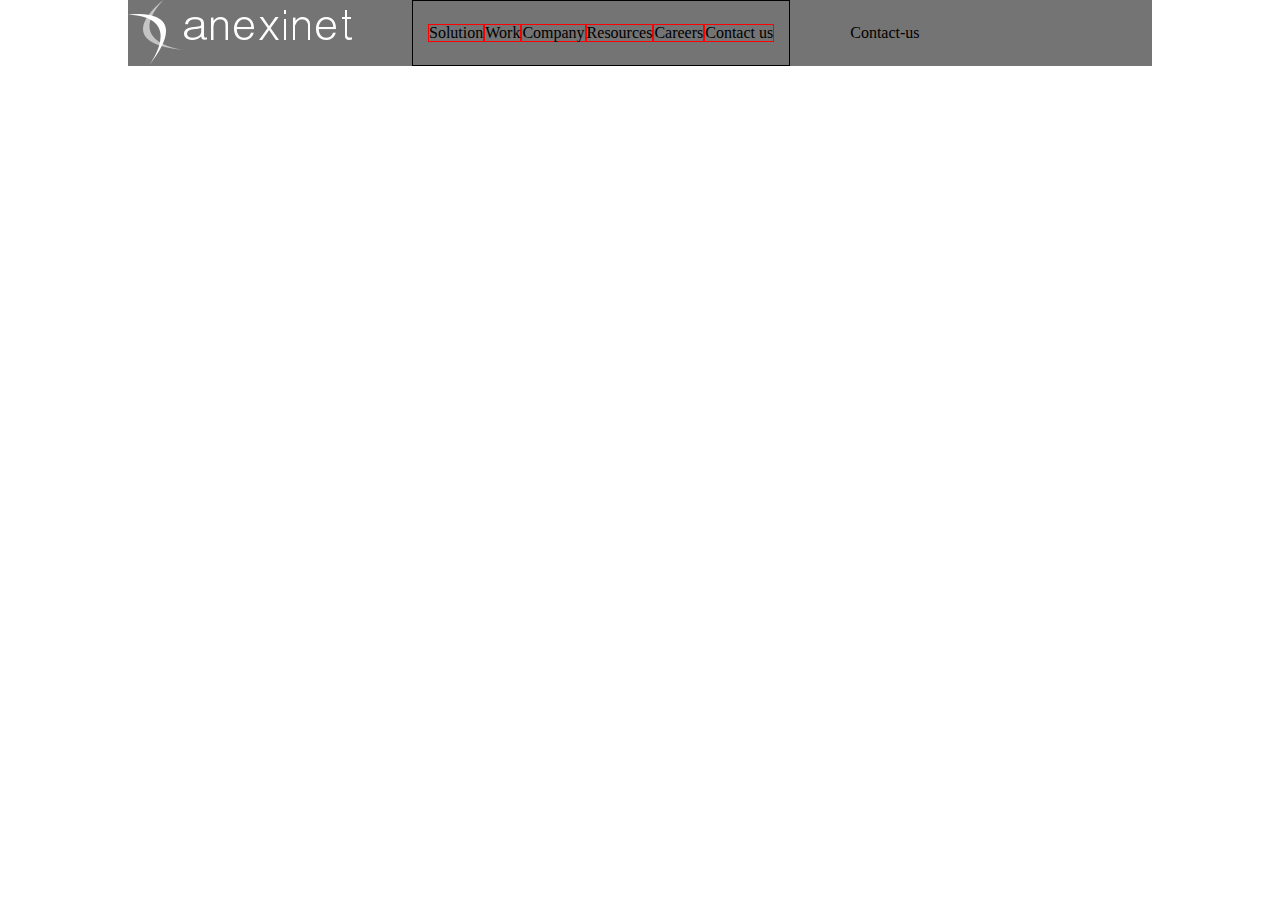
==== Lamp/index.html @ c2e29df0 "edit readme file" ====
<!DOCTYPE html>
<html lang="en">
<head>
    <meta charset="UTF-8">
    <link rel="stylesheet" href="./assets/css/styles.css">
    <title>Mobile App Testing with Robot Framework</title>
</head>
<body>
<div>
    <header id="header">
       <div class="logo">
           <img src="img/white-logo.png" height="66" width="224" alt="logo" />
            <ul class="menu">
                <li>Solution</li>
                <li>Work</li>
                <li>Company</li>
                <li>Resources</li>
                <li>Careers</li>
                <li>Contact us</li>
            </ul>
        </div>
        <div class="contact-us">
            Contact-us</div>
    </header>
</div>
</body>
</html>
---- Lamp/assets/css/styles.css ----
/* http://meyerweb.com/eric/tools/css/reset/
   v2.0 | 20110126
   License: none (public domain)
*/
html {
    box-sizing: border-box;
}

*, *:before, *:after {
    box-sizing: inherit;
}

html, body, div, span, applet, object, iframe,
h1, h2, h3, h4, h5, h6, p, blockquote, pre,
a, abbr, acronym, address, big, cite, code,
del, dfn, em, img, ins, kbd, q, s, samp,
small, strike, strong, sub, sup, tt, var,
b, u, i, center,
dl, dt, dd, ol, ul, li,
fieldset, form, label, legend,
table, caption, tbody, tfoot, thead, tr, th, td,
article, aside, canvas, details, embed,
figure, figcaption, footer, header, hgroup,
menu, nav, output, ruby, section, summary,
time, mark, audio, video {
    margin: 0;
    padding: 0;
    border: 0;
    font-size: 100%;
    font: inherit;
    vertical-align: baseline;
}

/* HTML5 display-role reset for older browsers */
article, aside, details, figcaption, figure,
footer, header, hgroup, menu, nav, section {
    display: block;
}

body {
    line-height: 1;
}

ol, ul {
    list-style: none;
}

blockquote, q {
    quotes: none;
}

blockquote:before, blockquote:after,
q:before, q:after {
    content: none;
}

table {
    border-collapse: collapse;
    border-spacing: 0;
}
/* end of CSS Reset */

/*.wrapper {*/
    /*width: 1024px;*/
    /*margin: 0 auto;*/
/*}*/

#header {
    background-color: #747474;
    width: 1024px;
    margin: 0 auto;
    display: flex;
}

.logo {
    display: flex;
}

.menu {
    display: flex;
    padding: 15px;
    border: 1px solid;
    margin: 0 60px 0 60px;
    justify-content: space-evenly;
    align-items: center;
}

.menu li {
    border: 1px solid red;
}

.contact-us {
    display: flex;
    align-items: center;
}
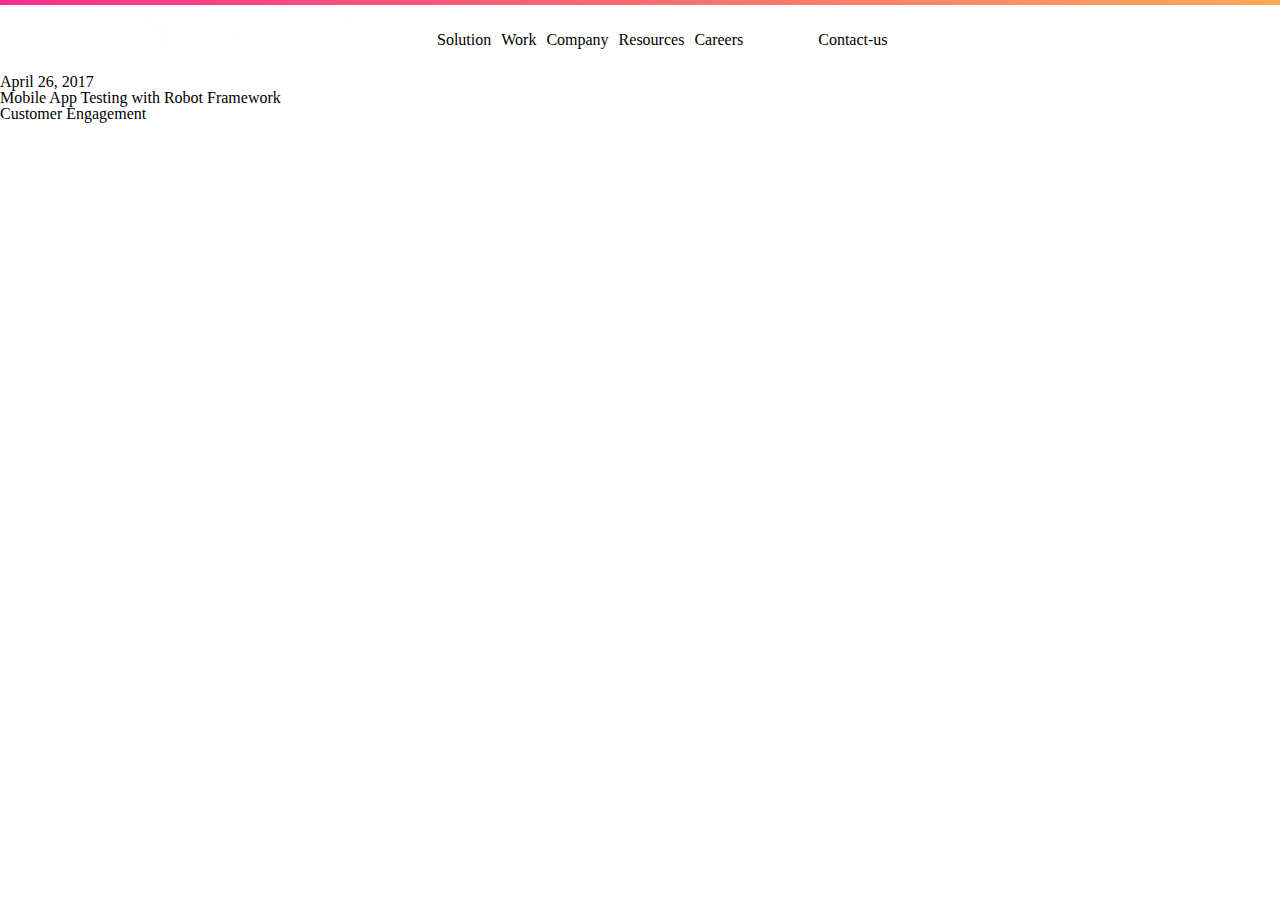
==== commit b01b65e2: "improving UI" ====
--- a/Lamp/index.html
+++ b/Lamp/index.html
@@ -6,22 +6,27 @@
     <title>Mobile App Testing with Robot Framework</title>
 </head>
 <body>
+<div class="color-bar"></div>
 <div>
     <header id="header">
-       <div class="logo">
-           <img src="img/white-logo.png" height="66" width="224" alt="logo" />
+       <nav class="navigation-bar">
+           <a href="http://www.sheypoor.com"><img src="img/white-logo.png" height="66" width="224" alt="logo" /></a>
             <ul class="menu">
                 <li>Solution</li>
                 <li>Work</li>
                 <li>Company</li>
                 <li>Resources</li>
                 <li>Careers</li>
-                <li>Contact us</li>
             </ul>
-        </div>
-        <div class="contact-us">
+        </nav>
+        <div class="contact">
             Contact-us</div>
     </header>
+    <main class="main">
+        <p>April 26, 2017</p>
+        <h1>Mobile App Testing with Robot Framework</h1>
+        <p>Customer Engagement</p>
+    </main>
 </div>
 </body>
 </html>--- a/Lamp/assets/css/styles.css
+++ b/Lamp/assets/css/styles.css
@@ -65,31 +65,45 @@
     /*margin: 0 auto;*/
 /*}*/
 
+
+body {
+    background-image: url(https://www.anexinet.com/wp-content/uploads/2018/05/generic-image.jpg);
+    background-repeat: no-repeat;
+    background-position: center top;
+    background-attachment: fixed;
+}
+
+.color-bar {
+    width: 1440px;
+    margin: 0 auto;
+    height: 5px;
+    background: linear-gradient(to right, #f62f8c, #ffb852);
+    padding: 2px 0;
+}
+
 #header {
-    background-color: #747474;
     width: 1024px;
     margin: 0 auto;
     display: flex;
 }
 
-.logo {
+.navigation-bar {
     display: flex;
 }
 
 .menu {
     display: flex;
     padding: 15px;
-    border: 1px solid;
     margin: 0 60px 0 60px;
     justify-content: space-evenly;
     align-items: center;
 }
 
 .menu li {
-    border: 1px solid red;
+    padding-left: 10px;
 }
 
-.contact-us {
+.contact {
     display: flex;
     align-items: center;
 }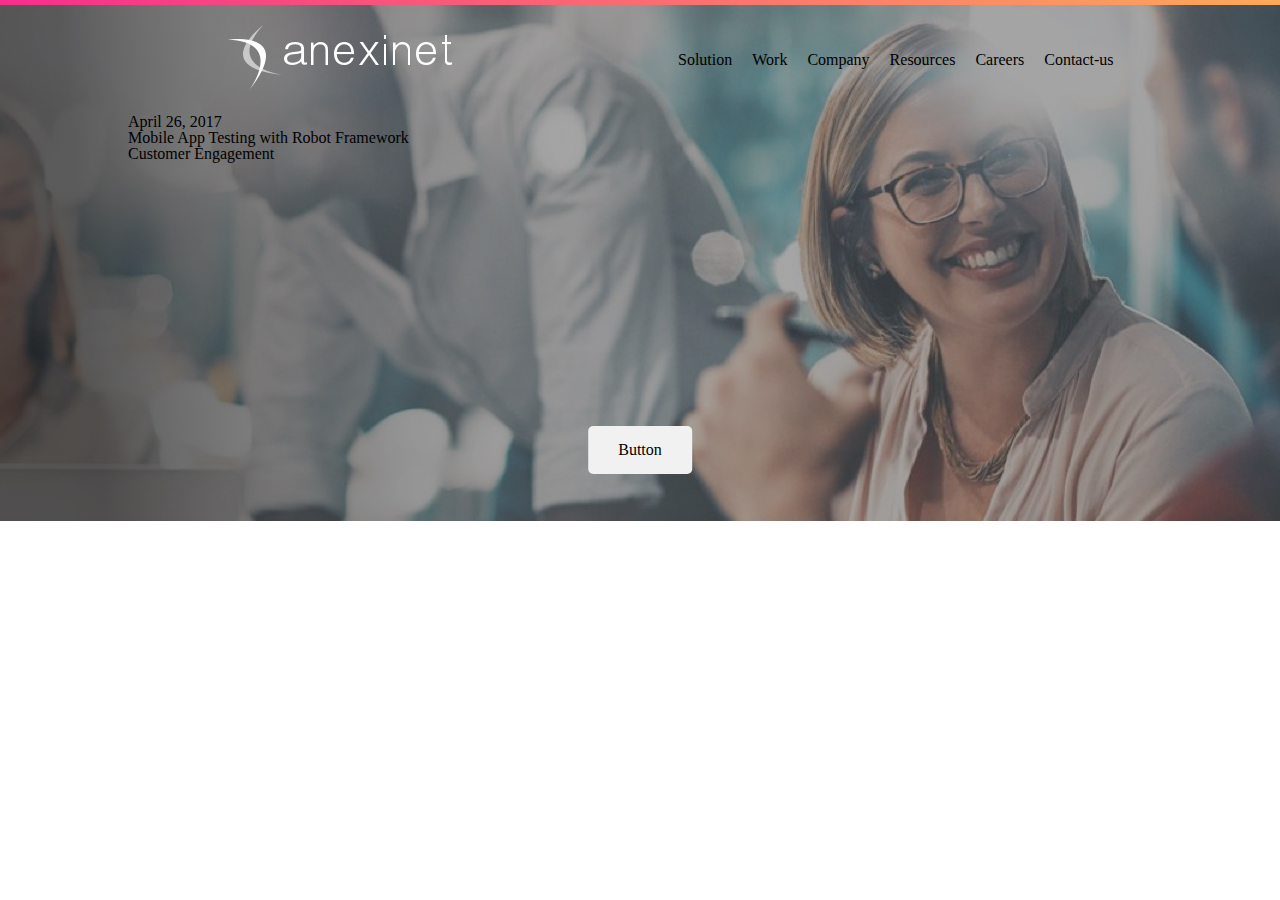
==== commit d9b708e2: "add toggle button" ====
--- a/Lamp/index.html
+++ b/Lamp/index.html
@@ -4,29 +4,28 @@
     <meta charset="UTF-8">
     <link rel="stylesheet" href="./assets/css/styles.css">
     <title>Mobile App Testing with Robot Framework</title>
+    <script src="./assets/js/lamp.js" defer></script>
 </head>
 <body>
 <div class="color-bar"></div>
-<div>
     <header id="header">
-       <nav class="navigation-bar">
-           <a href="http://www.sheypoor.com"><img src="img/white-logo.png" height="66" width="224" alt="logo" /></a>
-            <ul class="menu">
+        <span class="logo">
+               <a href="http://www.sheypoor.com"><img src="img/white-logo.png" height="66" width="224" alt="logo" /></a>
+        </span>
+        <ul class="menu">
                 <li>Solution</li>
                 <li>Work</li>
                 <li>Company</li>
                 <li>Resources</li>
                 <li>Careers</li>
-            </ul>
-        </nav>
-        <div class="contact">
-            Contact-us</div>
+                <li>Contact-us</li>
+        </ul>
     </header>
     <main class="main">
-        <p>April 26, 2017</p>
+        <h1>April 26, 2017</h1>
         <h1>Mobile App Testing with Robot Framework</h1>
-        <p>Customer Engagement</p>
+        <h2>Customer Engagement</h2>
+        <span id="toggle-btn" class="btn">Button</span>
     </main>
-</div>
 </body>
-</html>+</html>
--- a/Lamp/assets/css/styles.css
+++ b/Lamp/assets/css/styles.css
@@ -67,7 +67,7 @@
 
 
 body {
-    background-image: url(https://www.anexinet.com/wp-content/uploads/2018/05/generic-image.jpg);
+    background-image: url("../../img/generic-image.jpg");
     background-repeat: no-repeat;
     background-position: center top;
     background-attachment: fixed;
@@ -82,28 +82,71 @@
 }
 
 #header {
-    width: 1024px;
-    margin: 0 auto;
     display: flex;
+    justify-content: space-evenly;
 }
 
-.navigation-bar {
-    display: flex;
+.logo {
+    margin: 20px;
+    width: 15%;
 }
 
 .menu {
     display: flex;
-    padding: 15px;
-    margin: 0 60px 0 60px;
     justify-content: space-evenly;
+    margin: 20px;
     align-items: center;
+    width: 30%;
+}
+
+.off .menu {
+    color: white;
 }
 
 .menu li {
-    padding-left: 10px;
+    margin: 10px;
+    transition-property: width;
+    transition-duration: 2s;
+    white-space: nowrap;
 }
 
-.contact {
-    display: flex;
-    align-items: center;
+.menu li:hover {
+    cursor: pointer;
+    border-bottom: 1px solid red;
+    width: 50px;
+}
+
+.main {
+    width: 1024px;
+    margin: 0 auto;
+}
+
+.off .main {
+    color: white;
+}
+
+.btn {
+    position: absolute;
+    top: 50%;
+    left: 50%;
+    transform: translate(-50%, -50%);
+    -ms-transform: translate(-50%, -50%);
+    background-color: #f1f1f1;
+    color: black;
+    font-size: 16px;
+    padding: 16px 30px;
+    border: none;
+    cursor: pointer;
+    border-radius: 5px;
+    text-align: center;
+    user-select: none;
+}
+
+.btn:hover {
+    background-color: black;
+    color: white;
+}
+
+.off {
+    background: #1e1e1e;
 }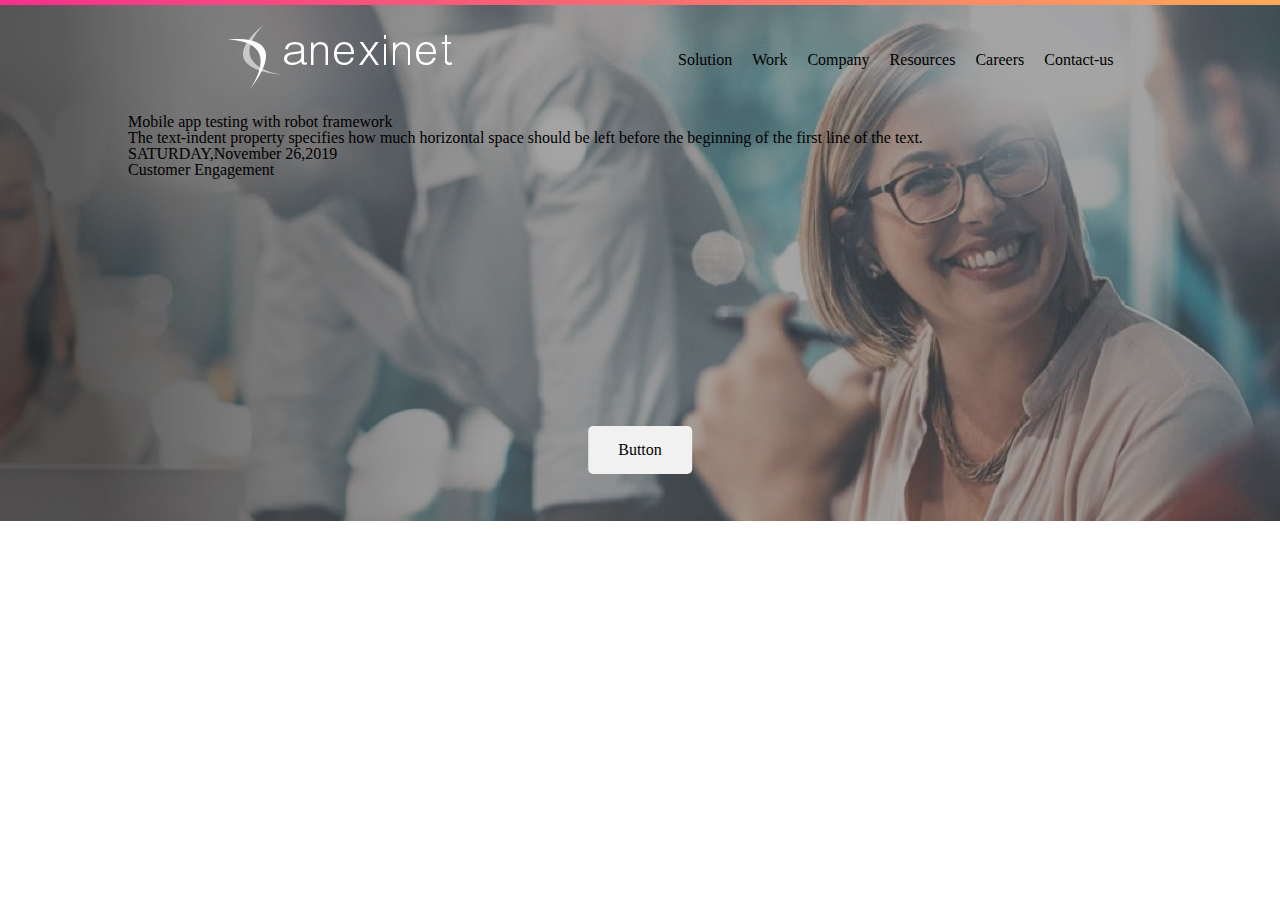
==== commit 559cb2a4: "changing some text" ====
--- a/Lamp/index.html
+++ b/Lamp/index.html
@@ -22,9 +22,10 @@
         </ul>
     </header>
     <main class="main">
-        <h1>April 26, 2017</h1>
-        <h1>Mobile App Testing with Robot Framework</h1>
-        <h2>Customer Engagement</h2>
+        <p>Mobile app testing with robot framework</p>
+        <p>The text-indent property specifies how much horizontal space should be left before the beginning of the first line of the text.</p>
+        <p>SATURDAY,November 26,2019</p>
+        <p>Customer Engagement</p>
         <span id="toggle-btn" class="btn">Button</span>
     </main>
 </body>
--- a/Lamp/assets/css/styles.css
+++ b/Lamp/assets/css/styles.css
@@ -59,12 +59,6 @@
     border-spacing: 0;
 }
 /* end of CSS Reset */
-
-/*.wrapper {*/
-    /*width: 1024px;*/
-    /*margin: 0 auto;*/
-/*}*/
-
 
 body {
     background-image: url("../../img/generic-image.jpg");
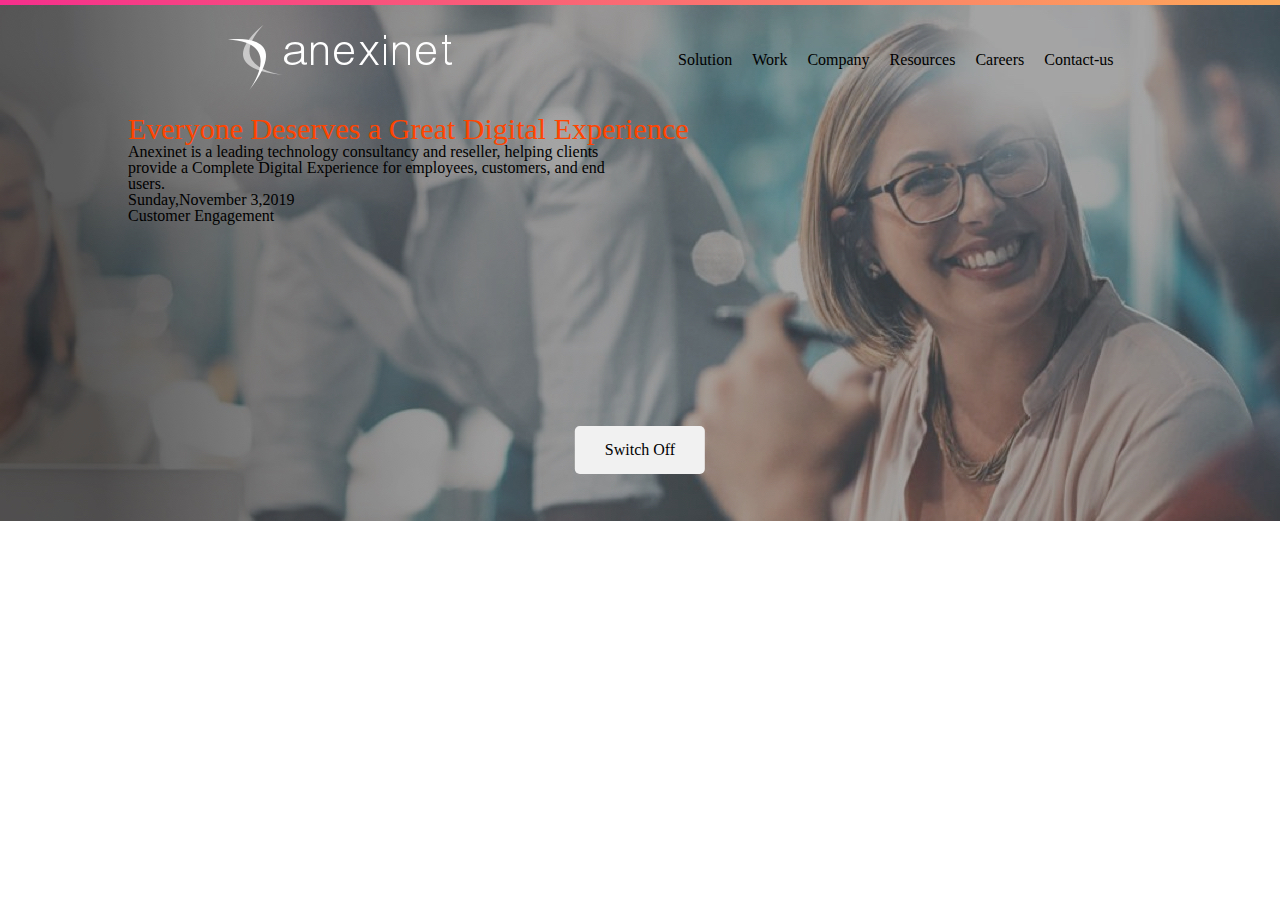
==== commit 76af8723: "changing something" ====
--- a/Lamp/index.html
+++ b/Lamp/index.html
@@ -10,7 +10,7 @@
 <div class="color-bar"></div>
     <header id="header">
         <span class="logo">
-               <a href="http://www.sheypoor.com"><img src="img/white-logo.png" height="66" width="224" alt="logo" /></a>
+               <a href="http://www.sheypoor.com"><img src="assets/img/white-logo.png" height="66" width="224" alt="logo" /></a>
         </span>
         <ul class="menu">
                 <li>Solution</li>
@@ -22,11 +22,11 @@
         </ul>
     </header>
     <main class="main">
-        <p>Mobile app testing with robot framework</p>
-        <p>The text-indent property specifies how much horizontal space should be left before the beginning of the first line of the text.</p>
-        <p>SATURDAY,November 26,2019</p>
+        <p class="page-title">Everyone Deserves a Great Digital Experience</p>
+        <p class="page-subtitle">Anexinet is a leading technology consultancy and reseller, helping clients provide a Complete Digital Experience for employees, customers, and end users.</p>
+        <p>Sunday,November 3,2019</p>
         <p>Customer Engagement</p>
-        <span id="toggle-btn" class="btn">Button</span>
+        <span id="toggle-btn" class="btn">Switch Off</span>
     </main>
 </body>
 </html>
--- a/Lamp/assets/css/styles.css
+++ b/Lamp/assets/css/styles.css
@@ -61,7 +61,7 @@
 /* end of CSS Reset */
 
 body {
-    background-image: url("../../img/generic-image.jpg");
+    background-image: url("../img/generic-image.jpg");
     background-repeat: no-repeat;
     background-position: center top;
     background-attachment: fixed;
@@ -143,4 +143,13 @@
 
 .off {
     background: #1e1e1e;
+}
+
+.page-title {
+    color: orangered;
+    font-size: 30px;
+}
+
+.page-subtitle {
+    width: 50%;
 }